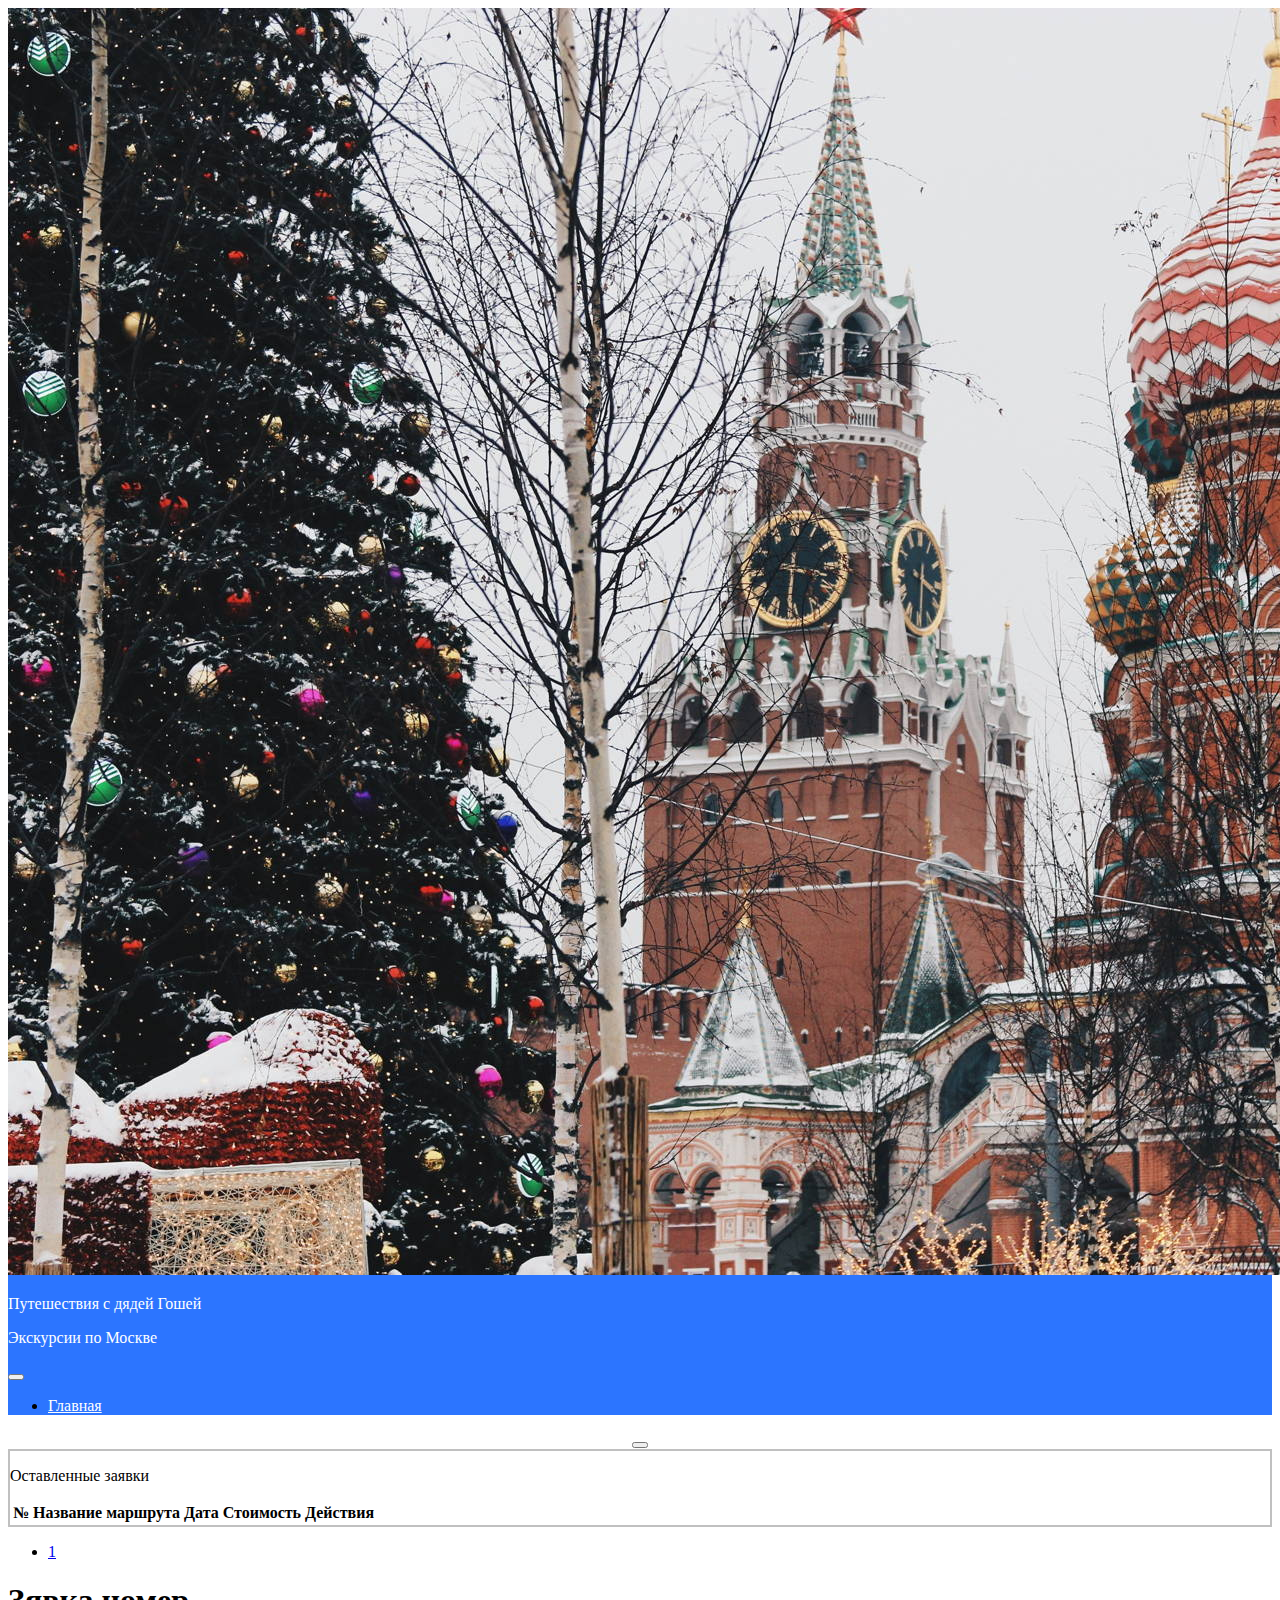
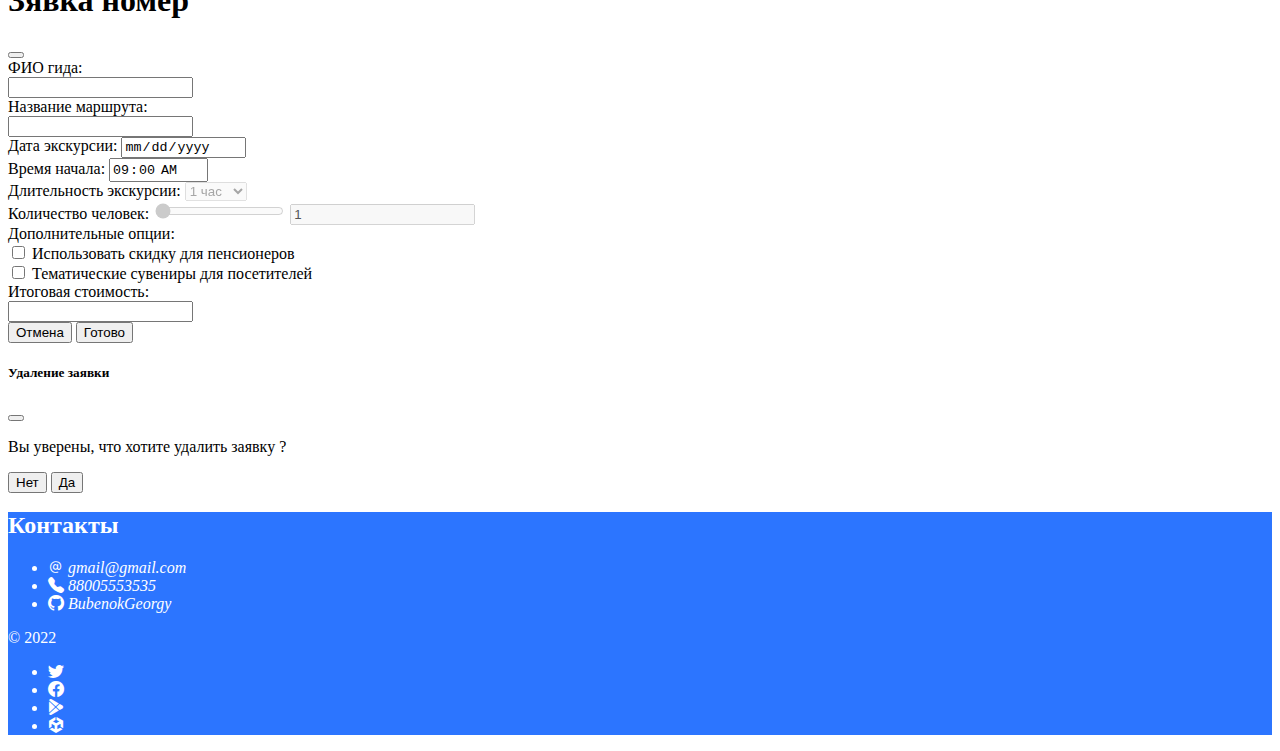
==== myexam/personal.html @ 7b4fd150 "Add files via upload" ====
<!DOCTYPE html>
<html lang="ru">

<head>
    <meta charset="UTF-8">
    <meta http-equiv="X-UA-Compatible" content="IE=edge">
    <meta name="viewport" content="width=device-width, initial-scale=1.0">
    <link href="https://cdn.jsdelivr.net/npm/bootstrap@5.2.3/dist/css/bootstrap.min.css" rel="stylesheet"
        integrity="sha384-rbsA2VBKQhggwzxH7pPCaAqO46MgnOM80zW1RWuH61DGLwZJEdK2Kadq2F9CUG65" crossorigin="anonymous">
    <link rel="stylesheet" href="https://cdn.jsdelivr.net/npm/bootstrap-icons@1.10.2/font/bootstrap-icons.css">
    <link rel="stylesheet" href="person.css">
    <title>adventure</title>
</head>

<body>
    <header class="header">
        <nav class="navbar navbar-expand-lg">
            <div class="container">
                <div class="logo text-center mx-auto mx-md-5">
                    <img class="img-fluid w-100" src="images/caption.jpg" alt="logo">
                </div>
                <div class="name-company d-flex flex-column ms-5">
                    <p class="fs-1 mb-0">Путешествия с дядей Гошей</p>
                    <p class="fs-5 mt-0">Экскурсии по Москве</p>
                </div>
                <button class="navbar-toggler ms-auto" type="button" data-bs-toggle="collapse"
                    data-bs-target="#navbarSupportedContent" aria-controls="navbarSupportedContent"
                    aria-expanded="false" aria-label="Toggle navigation">
                    <span class="navbar-toggler-icon"></span>
                </button>
                <div class="collapse navbar-collapse" id="navbarSupportedContent">
                    <ul class="navbar-nav mb-2 mb-lg-0 ms-5 ms-lg-auto">
                        <li class="nav-item">
                            <a class="nav-link" href="index.html">Главная</a>
                        </li>
                    </ul>
                </div>
            </div>
        </nav>
    </header>

    <main>
        <div class="alerts w-75 mx-auto">
            <div class="d-none alert alert-warning alert-dismissible fade hidden" role="alert">
                <button type="button" class="btn-close" data-bs-dismiss="alert" aria-label="Close"></button>
            </div>
        </div>

        <div class="container pt-2 routes-list">
            <div class="routes">
                <p class="fs-2">Оставленные заявки</p>
            </div>

            <div class="py-3 row table-responsive">
                <table class="table table-bordered table-hover">
                    <thead class="">
                        <tr>
                            <th scope="col">
                                №
                            </th>
                            <th scope="col" data-bs-toggle="tooltip" data-bs-placement="top"
                                data-bs-custom-class="custom-tooltip"
                                data-bs-title="This top tooltip is themed via CSS variables.">Название маршрута</th>
                            <th scope="col">Дата</th>
                            <th scope="col">Стоимость</th>
                            <th scope="col">Действия</th>
                        </tr>
                    </thead>
                    <tbody class="table-routes">
                    </tbody>
                </table>
            </div>
        </div>
        <div class="container pb-3">
            <nav aria-label="Page navigation">
                <ul class="pt-4 pagination justify-content-center d-flex flex-wrap">
                    <li class="page-item"><a class="page-link active bg-danger text-dark" href="#">1</a></li>
                </ul>
            </nav>
        </div>

        <div class="modal fade" id="showTask" tabindex="-1" aria-labelledby="exampleModalLabel" aria-hidden="true">
            <div class="modal-dialog modal-dialog-centered modal-lg">
                <div class="modal-content">
                    <div class="modal-header">
                        <h1 class="modal-title fs-5" id="exampleModalLabel">Зявка номер <span class="idTaskForShow"></span></h1>
                        <button type="button" class="btn-close" data-bs-dismiss="modal" aria-label="Close"></button>
                    </div>

                    <div class="modal-body">
                        <form id="create-task-form">
                            <div class="mb-3 row">
                                <label for="name" class="col-form-label col-md-4">ФИО гида: </label>
                                <div class="col-md-8">
                                    <input type="text" class="form-control-plaintext" readonly id="name" name="name">
                                </div>
                            </div>
                            <div class="mb-3 row">
                                <label for="desc" class="col-form-label col-md-4">Название маршрута: </label>
                                <div class="col-md-8">
                                    <input type="text" class="form-control-plaintext" readonly id="route" name="route">
                                </div>
                            </div>
                            <div class="row">
                                <div class="col-6 col-md-4 mb-1">
                                    <label for="date" class="mb-1">Дата экскурсии: </label>
                                    <input type="date" id="date" readonly required>
                                </div>
                                <div class="col-6 col-md-4">
                                    <label for="time" class="mb-1">Время начала: </label>
                                    <input type="time" id="time" min="09:00" max="23:00" step="1800" value="09:00" required readonly>
                                </div>
                                <div class="col-6 col-md-4 mb-2">
                                    <label for="selectLength" class="mb-1">Длительность экскурсии: </label>
                                    <select id="selectLength" class="form-select" disabled aria-label="Default select example">
                                        <option value="1" selected>1 час</option>
                                        <option value="2">2 часа</option>
                                        <option value="3">3 часа</option>
                                    </select>
                                </div>
                                <div class="col-6 my-2">
                                    <label for="customRange2" class="form-label">Количество человек: </label>
                                    <input type="range" disabled readonly class="form-range" min="1" max="20" step="1" id="customRange2"
                                        value="1">
                                    <input type="text" class="form-control" readonly id="number-people" name="number-people"
                                        value="1" disabled>
                                </div>
                                <label for="flexSwitchCheckDefault" class="mb-1 options">Дополнительные опции:</label>
                                <div class="form-check form-switch form-switch-option1">
                                    <input class="form-check-input" type="checkbox" role="switch" id="option1">
                                    <label class="form-check-label" for="option1">Использовать скидку для
                                        пенсионеров</label>
                                </div>
                                <div class="form-check form-switch form-switch-option2 mb-2">
                                    <input class="form-check-input" type="checkbox" role="switch" id="option2">
                                    <label class="form-check-label" for="option2">Тематические сувениры для
                                        посетителей</label>
                                </div>
                                <div class="mb-3 row mt-2">
                                    <label for="name" class="col-form-label col-md-6">Итоговая стоимость:</label>
                                    <div class="col-md-6 mt-md-2">
                                        <input type="text" class="form-control-plaintext" readonly id="price"
                                            name="price">
                                    </div>
                                </div>
                            </div>
                        </form>
                    </div>
                    <div class="modal-footer">
                        <button type="button" class="btn btn-secondary back-btn" data-bs-dismiss="modal">Отмена</button>
                        <button type="button" form="create-task-form"
                            class="btn btn-primary create-btn">Готово</button>
                    </div>
                </div>
            </div>
        </div>
        <div class="modal fade" id="deleteTask" tabindex="-1">
            <div class="modal-dialog modal-dialog-centered">
                <div class="modal-content">
                    <div class="modal-header">
                        <h5 class="modal-title">Удаление заявки</h5>
                        <button type="button" class="btn-close" data-bs-dismiss="modal" aria-label="Close"></button>
                    </div>
                    <div class="modal-body">
                        <p>Вы уверены, что хотите удалить заявку   
                            <span class="deleteTask"></span>
                            ?</p>
                        <form>
                            <input type="hidden" name="taskid">
                        </form>
                    </div>
                    <div class="modal-footer">
                        <button type="button" class="btn btn-secondary" data-bs-dismiss="modal">Нет</button>
                        <button type="button" class="btn btn-primary delete" data-bs-dismiss="modal">Да</button>
                    </div>
                </div>
            </div>
        </div>
    </main>
    <footer class="row">
        <div class="col-5 ms-5 py-2 me-auto d-flex justify-content-center flex-column">
            <h2>Контакты</h2>
            <ul class="nav flex-column">
                <li class="nav-item mb-2"><i class="bi bi-at"> gmail@gmail.com</i></li>
                <li class="nav-item mb-2"><i class="bi bi-telephone-fill"> 88005553535</i></li>
                <li class="nav-item mb-2"><i class="bi bi-github"> BubenokGeorgy</i></li>
            </ul>
        </div>
        <div class="col-5 d-flex flex-column justify-content-center py-2">
            <p class="">© 2022</p>
            <ul class="list-unstyled d-flex me-5">
                <li class=""><i class="bi bi-twitter"></i></li>
                <li class="ms-3"><i class="bi bi-facebook"></i></li>
                <li class="ms-3"><i class="bi bi-google-play"></i></li>
                <li class="ms-3"><i class="bi bi-unity"></i></li>
            </ul>
        </div>
        
    </footer>

    <script src="https://cdn.jsdelivr.net/npm/bootstrap@5.2.2/dist/js/bootstrap.bundle.min.js"
        integrity="sha384-OERcA2EqjJCMA+/3y+gxIOqMEjwtxJY7qPCqsdltbNJuaOe923+mo//f6V8Qbsw3"
        crossorigin="anonymous"></script>
    <script src="person.js"></script>
</body>

</html>
---- myexam/person.css ----
header, footer {
    background-color: #2c75ff;
    
}

.logo {
    width: 250px;
}

.nav-link, footer {
    color: white;
}

.name-company p {
    color: white;
}

main {
    background-color: white;
}

.routes-list, .guides-list, .dignity {
    border: silver 2px solid;
}

.custom-tooltip {
    --bs-tooltip-bg: var(--bs-secondary);
}

.dropdown {
    height: 150px;
}

.modal-content {
    background-color:white;
}

.alerts {
    position: sticky;
    top: 0;
    text-align: center;
}

textarea {
    resize: none;
}
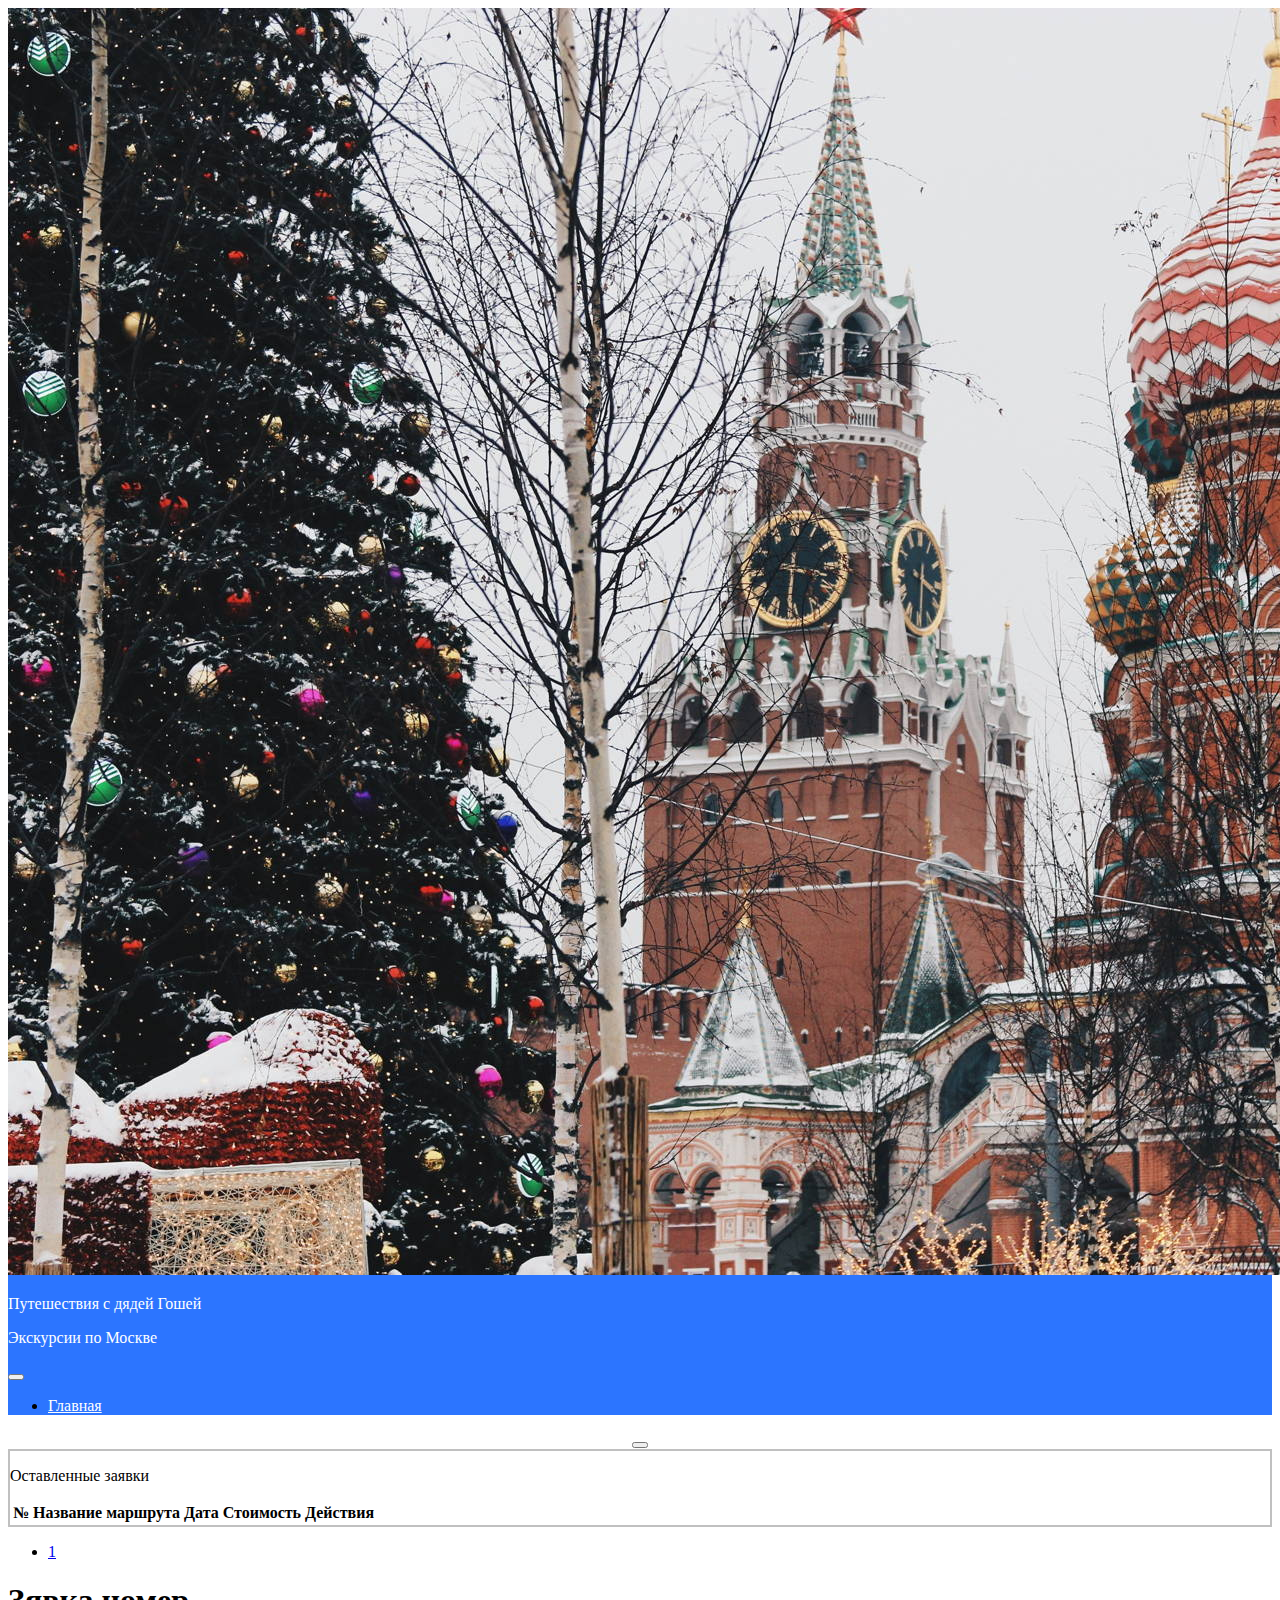
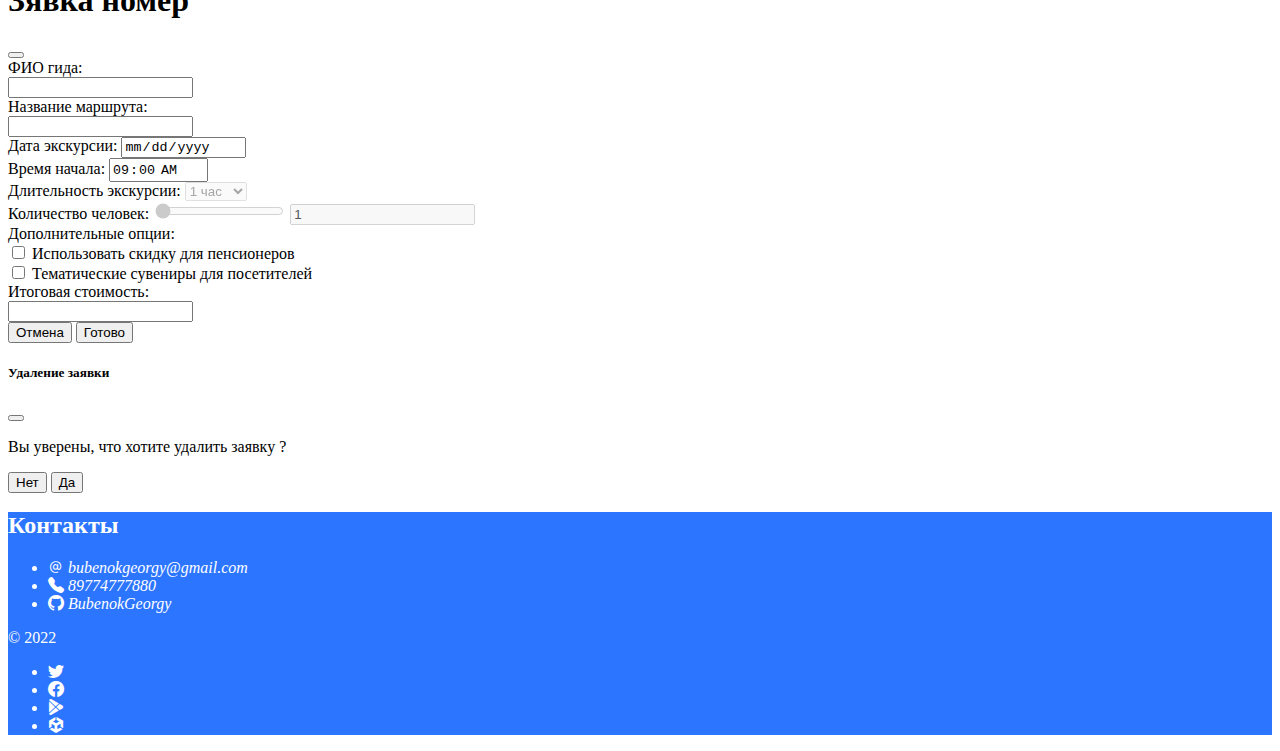
==== commit 0b81bf79: "Add files via upload" ====
--- a/myexam/personal.html
+++ b/myexam/personal.html
@@ -8,7 +8,7 @@
     <link href="https://cdn.jsdelivr.net/npm/bootstrap@5.2.3/dist/css/bootstrap.min.css" rel="stylesheet"
         integrity="sha384-rbsA2VBKQhggwzxH7pPCaAqO46MgnOM80zW1RWuH61DGLwZJEdK2Kadq2F9CUG65" crossorigin="anonymous">
     <link rel="stylesheet" href="https://cdn.jsdelivr.net/npm/bootstrap-icons@1.10.2/font/bootstrap-icons.css">
-    <link rel="stylesheet" href="person.css">
+    <link rel="stylesheet" href="personal.css">
     <title>adventure</title>
 </head>
 
@@ -181,8 +181,8 @@
         <div class="col-5 ms-5 py-2 me-auto d-flex justify-content-center flex-column">
             <h2>Контакты</h2>
             <ul class="nav flex-column">
-                <li class="nav-item mb-2"><i class="bi bi-at"> gmail@gmail.com</i></li>
-                <li class="nav-item mb-2"><i class="bi bi-telephone-fill"> 88005553535</i></li>
+                <li class="nav-item mb-2"><i class="bi bi-at"> bubenokgeorgy@gmail.com</i></li>
+                <li class="nav-item mb-2"><i class="bi bi-telephone-fill"> 89774777880</i></li>
                 <li class="nav-item mb-2"><i class="bi bi-github"> BubenokGeorgy</i></li>
             </ul>
         </div>
@@ -201,7 +201,7 @@
     <script src="https://cdn.jsdelivr.net/npm/bootstrap@5.2.2/dist/js/bootstrap.bundle.min.js"
         integrity="sha384-OERcA2EqjJCMA+/3y+gxIOqMEjwtxJY7qPCqsdltbNJuaOe923+mo//f6V8Qbsw3"
         crossorigin="anonymous"></script>
-    <script src="person.js"></script>
+    <script src="personal.js"></script>
 </body>
 
 </html>--- a/myexam/personal.css
+++ b/myexam/personal.css
@@ -0,0 +1,46 @@
+header, footer {
+    background-color: #2c75ff;
+    
+}
+
+.logo {
+    width: 250px;
+}
+
+.nav-link, footer {
+    color: white;
+}
+
+.name-company p {
+    color: white;
+}
+
+main {
+    background-color: white;
+}
+
+.routes-list, .guides-list, .dignity {
+    border: silver 2px solid;
+}
+
+.custom-tooltip {
+    --bs-tooltip-bg: var(--bs-secondary);
+}
+
+.dropdown {
+    height: 150px;
+}
+
+.modal-content {
+    background-color:white;
+}
+
+.alerts {
+    position: sticky;
+    top: 0;
+    text-align: center;
+}
+
+textarea {
+    resize: none;
+}